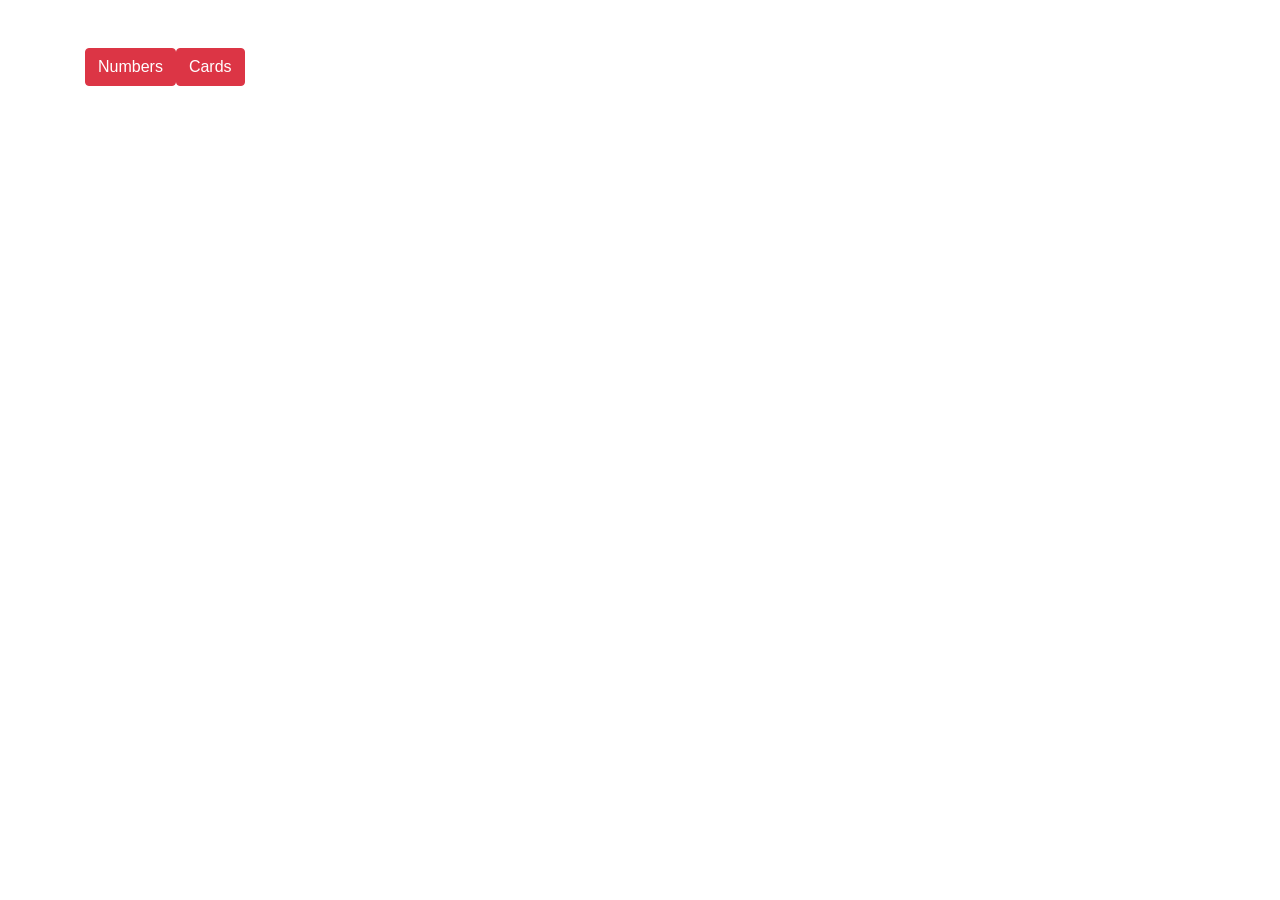
==== index.html @ 5f233a9b "first commit" ====
<!DOCTYPE html>
<html lang="en">
	<head>
		<meta charset="UTF-8" />
		<meta http-equiv="X-UA-Compatible" content="IE=edge" />
		<meta name="viewport" content="width=device-width, initial-scale=1.0" />
		<link rel="shortcut icon" href="" />
		<link
			rel="stylesheet"
			href="https://cdnjs.cloudflare.com/ajax/libs/twitter-bootstrap/4.6.0/css/bootstrap.min.css"
		/>
		<link
			rel="stylesheet"
			href="https://cdnjs.cloudflare.com/ajax/libs/font-awesome/5.15.4/css/all.min.css"
		/>
		<title>Cards</title>
	</head>
	<body>
		<section class="container d-flex m-auto py-5">
			<a class="btn btn-danger" href="/numbers.html">Numbers</button>
			<a class="btn btn-danger" href="/cards.html">Cards</a>
		</section>

		<script
			src="https://code.jquery.com/jquery-3.6.0.min.js"
			integrity="sha256-/xUj+3OJU5yExlq6GSYGSHk7tPXikynS7ogEvDej/m4="
			crossorigin="anonymous"
		></script>
		<script src="https://cdnjs.cloudflare.com/ajax/libs/twitter-bootstrap/4.6.0/js/bootstrap.min.js"></script>
		<!-- <script src="https://cdnjs.cloudflare.com/ajax/libs/axios/0.26.1/axios.min.js"></script> -->
	</body>
</html>
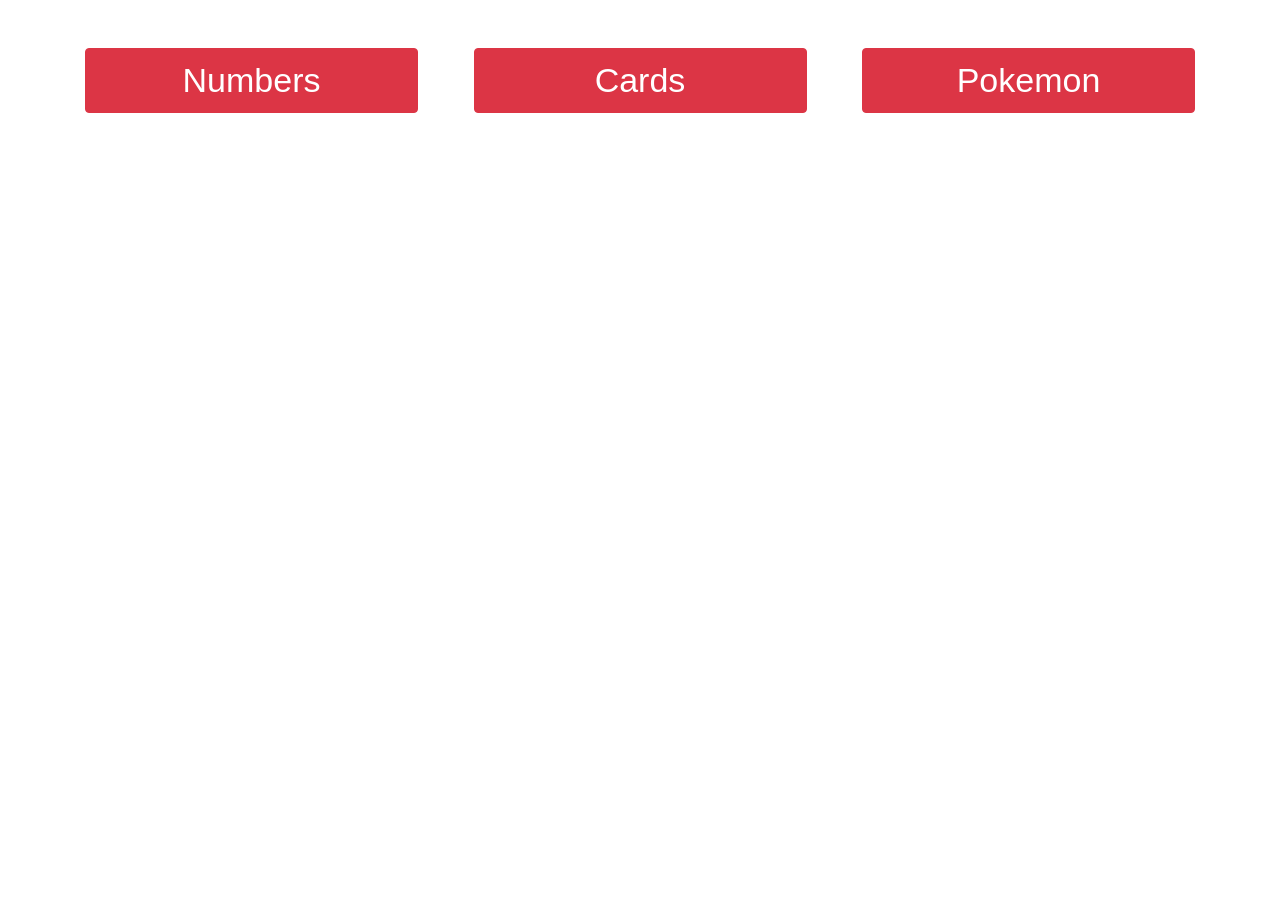
==== commit 54ffbc69: "updated all css" ====
--- a/index.html
+++ b/index.html
@@ -13,12 +13,15 @@
 			rel="stylesheet"
 			href="https://cdnjs.cloudflare.com/ajax/libs/font-awesome/5.15.4/css/all.min.css"
 		/>
+		<link rel="stylesheet" href="style.css" />
+
 		<title>Cards</title>
 	</head>
 	<body>
-		<section class="container d-flex m-auto py-5">
-			<a class="btn btn-danger" href="/numbers.html">Numbers</button>
-			<a class="btn btn-danger" href="/cards.html">Cards</a>
+		<section class="container m-auto py-5 buttons-wrapper">
+			<a class="btn btn-danger" href="/pt-1-numbers/index.html">Numbers</button>
+			<a class="btn btn-danger" href="/pt-2-cards/index.html">Cards</a>
+			<a class="btn btn-danger" href="/pt-3-pokemon/index.html">Pokemon</a>
 		</section>
 
 		<script
--- a/style.css
+++ b/style.css
@@ -0,0 +1,28 @@
+.buttons-wrapper {
+	display: flex;
+	justify-content: space-between;
+}
+
+.btn {
+	width: 30%;
+	font-size: 34px;
+}
+
+@media (max-width: 767px) {
+	.buttons-wrapper {
+		display: block;
+	}
+	.btn {
+		width: 100%;
+		display: block !important;
+		margin-bottom: 20px;
+		font-size: 28px;
+	}
+}
+@media (max-width: 478px) {
+	.btn {
+		display: block !important;
+		margin-bottom: 20px;
+		font-size: 24px;
+	}
+}
